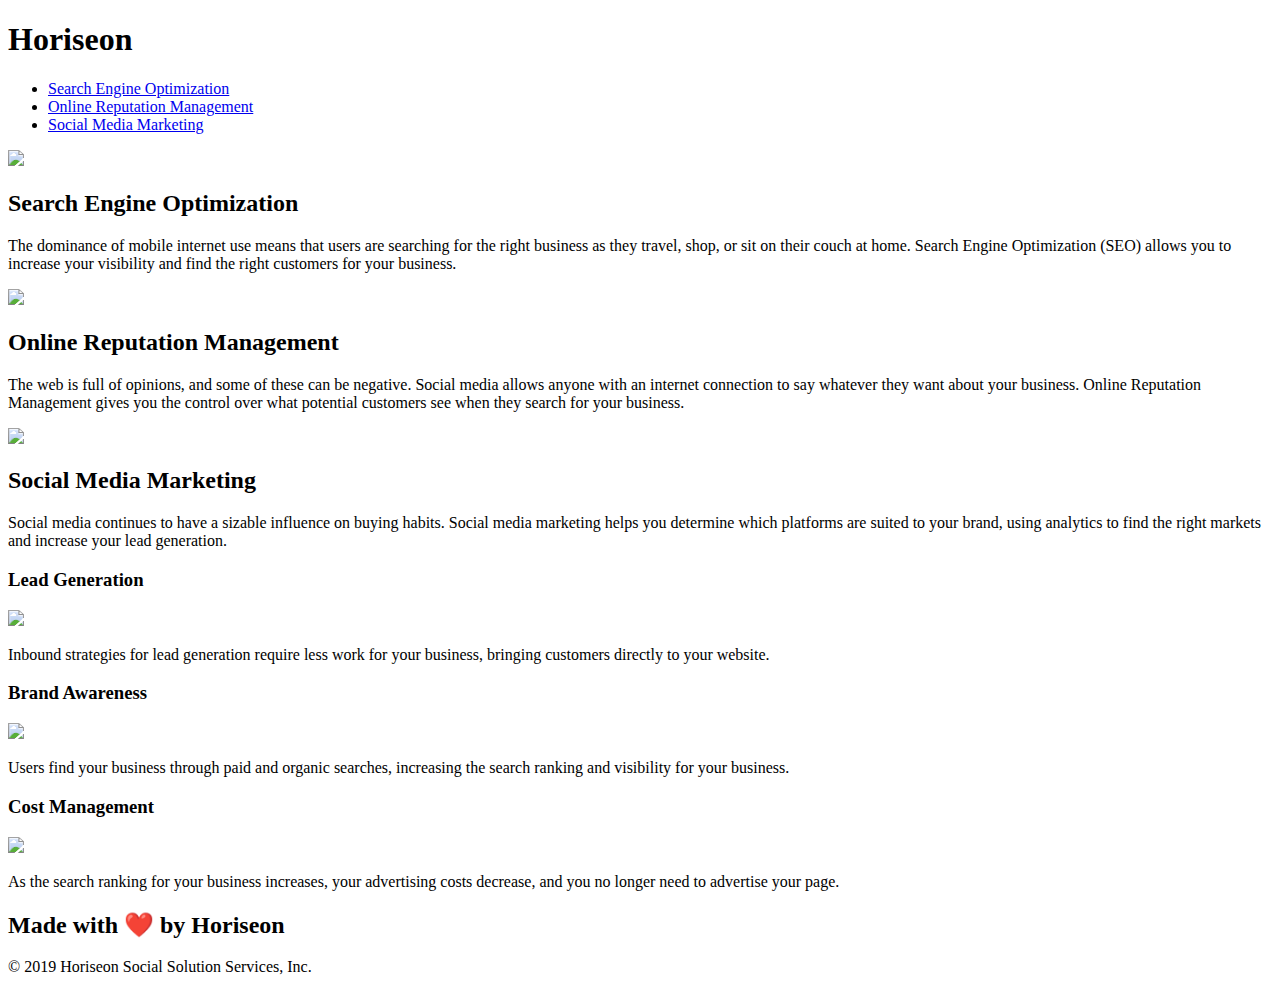
==== index.html @ 538bb8b7 "Moved index.html to root" ====
<!DOCTYPE html>
<html lang="en-us">

<head>
    <meta charset="UTF-8" />
    <link rel="stylesheet" href="./assets/css/style.css">
    <title>website</title>
</head>

<body>
    <div class="header">
        <h1>Hori<span class="seo">seo</span>n</h1>
        <div>
            <ul>
                <li>
                    <a href="#search-engine-optimization">Search Engine Optimization</a>
                </li>
                <li>
                    <a href="#online-reputation-management">Online Reputation Management</a>
                </li>
                <li>
                    <a href="#social-media-marketing">Social Media Marketing</a>
                </li>
            </ul>
        </div>
    </div>
    <div class="hero"></div>
    <div class="content">
        <div class="search-engine-optimization">
            <img src="./assets/images/search-engine-optimization.jpg" class="float-left" />
            <h2>Search Engine Optimization</h2>
            <p>
                The dominance of mobile internet use means that users are searching for the right business as they travel, shop, or sit on their couch at home. Search Engine Optimization (SEO) allows you to increase your visibility and find the right customers for your business.
            </p>
        </div>
        <div id="online-reputation-management" class="online-reputation-management">
            <img src="./assets/images/online-reputation-management.jpg" class="float-right" />
            <h2>Online Reputation Management</h2>
            <p>
                The web is full of opinions, and some of these can be negative. Social media allows anyone with an internet connection to say whatever they want about your business. Online Reputation Management gives you the control over what potential customers see when they search for your business.
            </p>
        </div>
        <div id="social-media-marketing" class="social-media-marketing">
            <img src="./assets/images/social-media-marketing.jpg" class="float-left" />
            <h2>Social Media Marketing</h2>
            <p>
                Social media continues to have a sizable influence on buying habits. Social media marketing helps you determine which platforms are suited to your brand, using analytics to find the right markets and increase your lead generation.
            </p>
        </div>
    </div>
    <div class="benefits">
        <div class="benefit-lead">
            <h3>Lead Generation</h3>
            <img src="./assets/images/lead-generation.png" />
            <p>
                Inbound strategies for lead generation require less work for your business, bringing customers directly to your website.
            </p>
        </div>
        <div class="benefit-brand">
            <h3>Brand Awareness</h3>
            <img src="./assets/images/brand-awareness.png" />
            <p>
                Users find your business through paid and organic searches, increasing the search ranking and visibility for your business.
            </p>
        </div>
        <div class="benefit-cost">
            <h3>Cost Management</h3>
            <img src="./assets/images/cost-management.png"></img>
            <p>
                As the search ranking for your business increases, your advertising costs decrease, and you no longer need to advertise your page.
            </p>
        </div>
    </div>
    <div class="footer">
        <h2>Made with ❤️️ by Horiseon</h2>
        <p>
            &copy; 2019 Horiseon Social Solution Services, Inc.
        </p>
    </div>
</body>

</html>
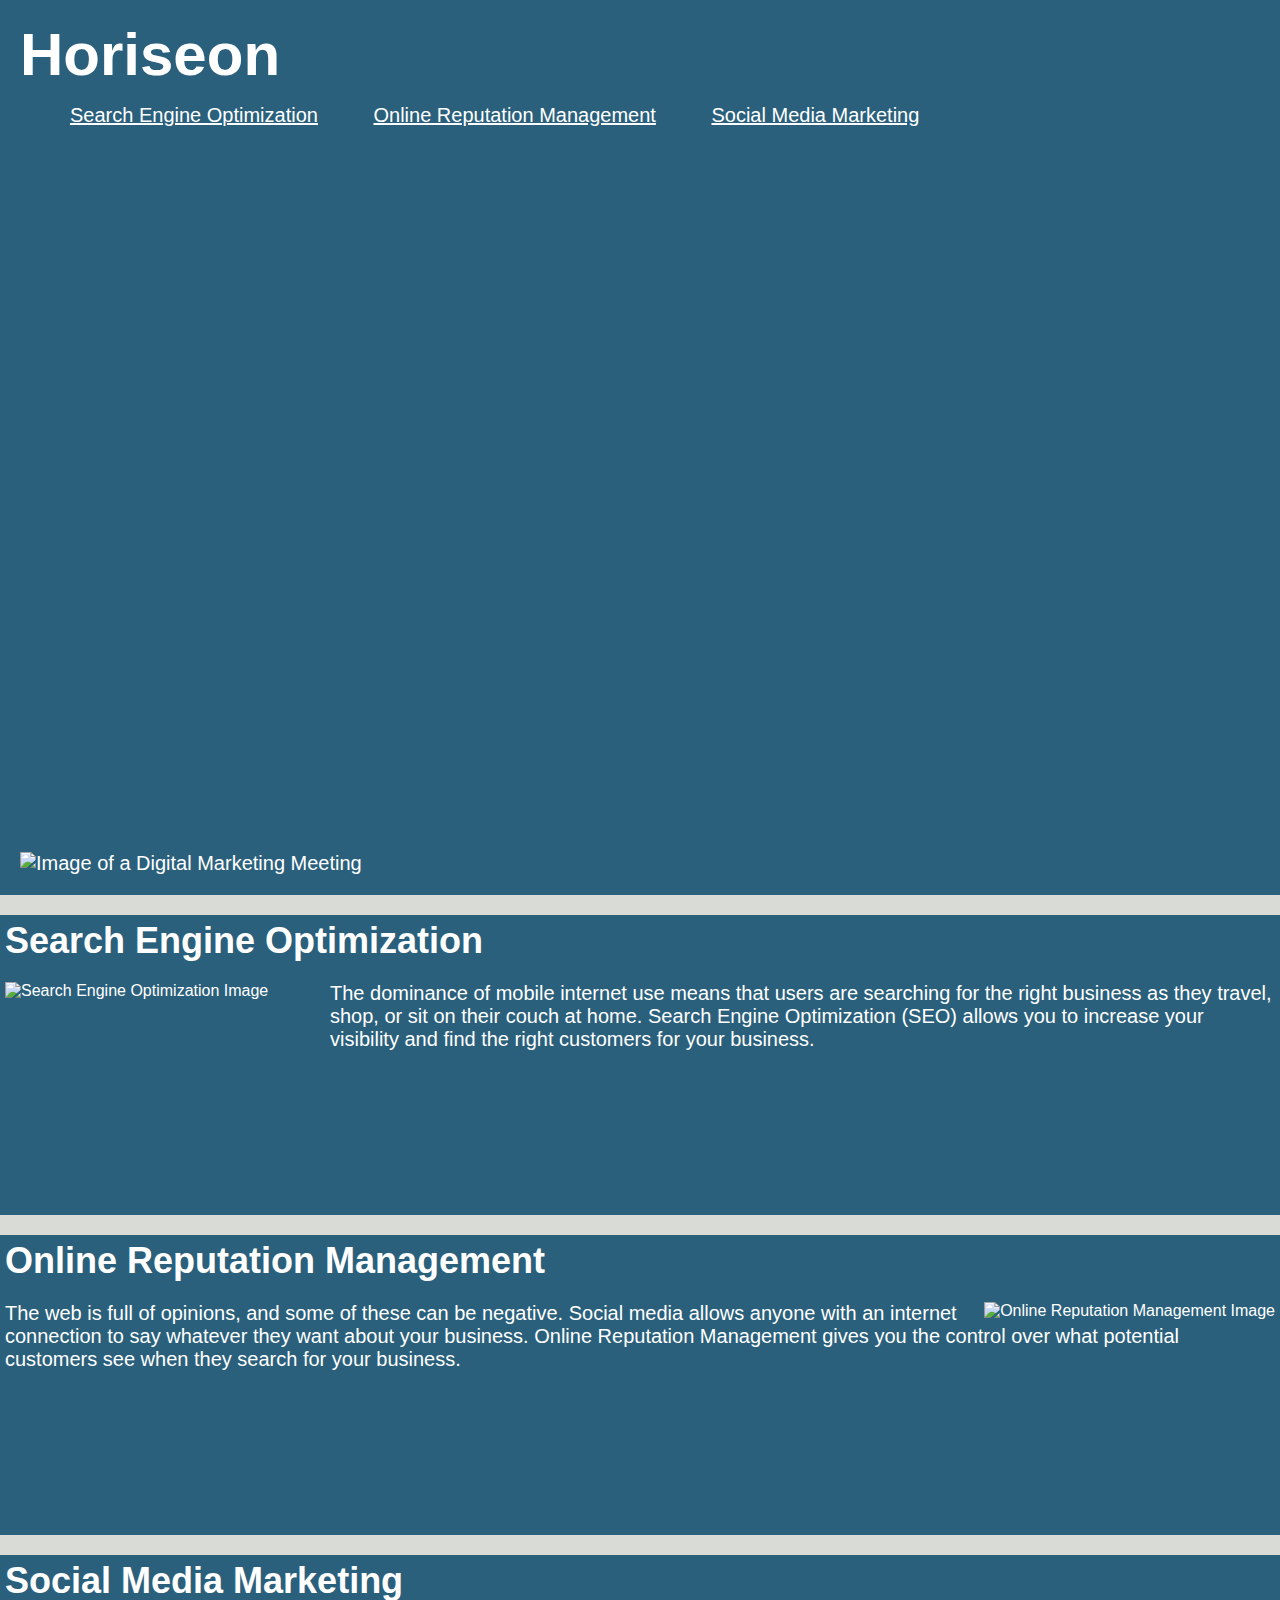
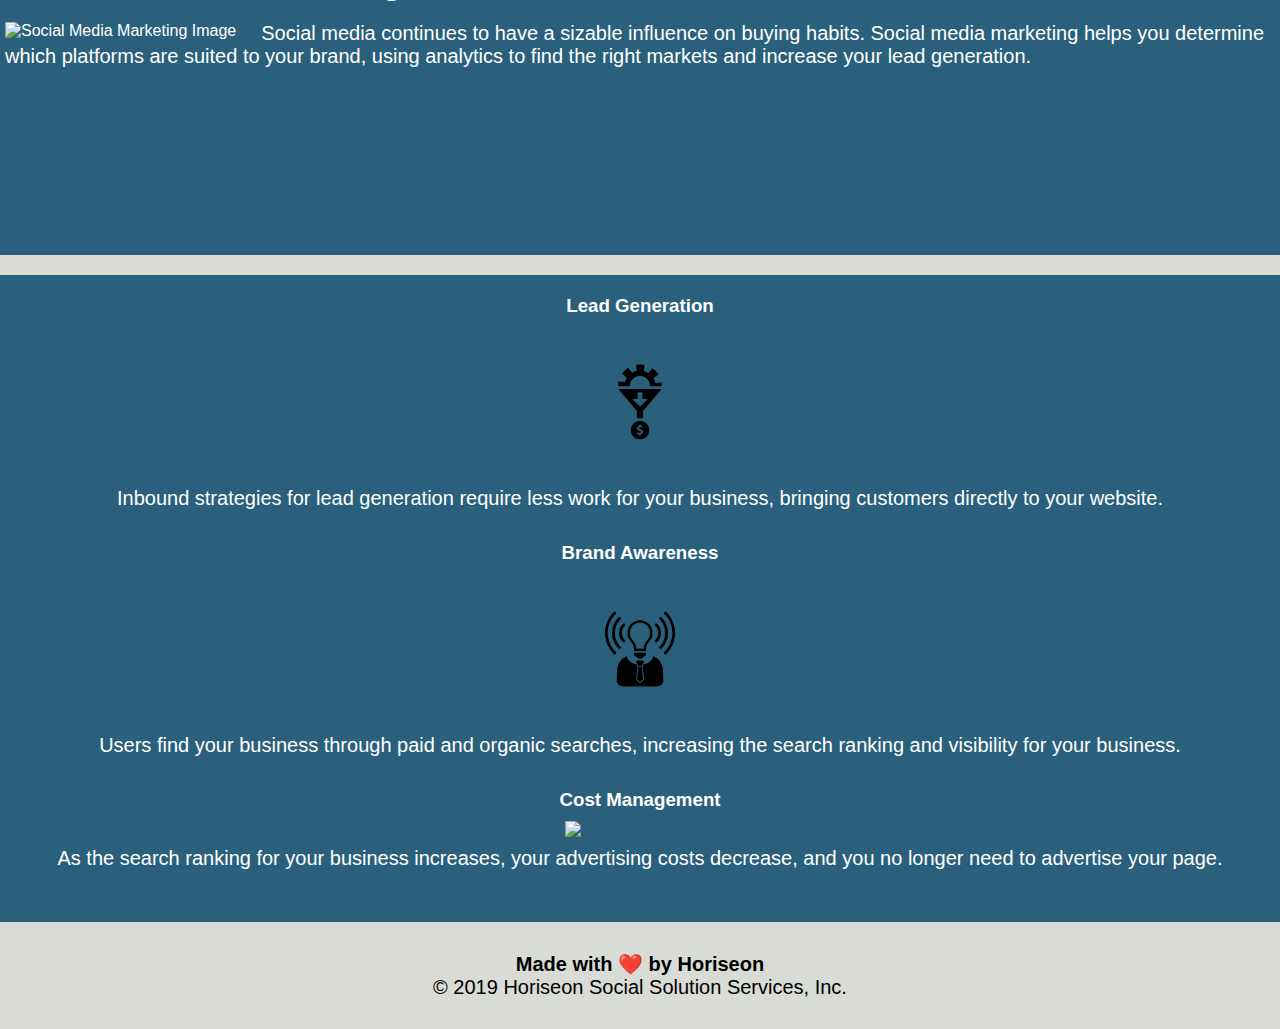
==== commit f2af79b7: "fixed index.html" ====
--- a/index.html
+++ b/index.html
@@ -3,14 +3,14 @@
 
 <head>
     <meta charset="UTF-8" />
-    <link rel="stylesheet" href="./assets/css/style.css">
-    <title>website</title>
+    <link rel="stylesheet" href="./Develop/assets/css/style.css">
+    <title>Growing Your Online Business</title>
 </head>
 
 <body>
-    <div class="header">
-        <h1>Hori<span class="seo">seo</span>n</h1>
-        <div>
+    <header>
+        <h1>Horiseon</h1>
+        <nav>
             <ul>
                 <li>
                     <a href="#search-engine-optimization">Search Engine Optimization</a>
@@ -22,61 +22,69 @@
                     <a href="#social-media-marketing">Social Media Marketing</a>
                 </li>
             </ul>
-        </div>
-    </div>
-    <div class="hero"></div>
-    <div class="content">
-        <div class="search-engine-optimization">
-            <img src="./assets/images/search-engine-optimization.jpg" class="float-left" />
+    <section class="hero"></section>
+        <img src="../images/digital-marketing-meeting.jpg" alt="Image of a Digital Marketing Meeting"/>
+        
+        </header>
+    <main>
+        
+        <section id="search-engine-optimization" class="search-engine-optimization"> 
+            
             <h2>Search Engine Optimization</h2>
+            <img src="./Develop/assets/images/search-engine-optimization.jpg" class="float-left" width="300" height="200" alt="Search Engine Optimization Image"/>
             <p>
                 The dominance of mobile internet use means that users are searching for the right business as they travel, shop, or sit on their couch at home. Search Engine Optimization (SEO) allows you to increase your visibility and find the right customers for your business.
             </p>
-        </div>
-        <div id="online-reputation-management" class="online-reputation-management">
-            <img src="./assets/images/online-reputation-management.jpg" class="float-right" />
+            
+        </section>
+        <section id="online-reputation-management" class="online-reputation-management">
+            
             <h2>Online Reputation Management</h2>
+            <img src="./Develop/assets/images/online-reputation-management.jpg" class="float-right" alt="Online Reputation Management Image" />
             <p>
                 The web is full of opinions, and some of these can be negative. Social media allows anyone with an internet connection to say whatever they want about your business. Online Reputation Management gives you the control over what potential customers see when they search for your business.
             </p>
-        </div>
-        <div id="social-media-marketing" class="social-media-marketing">
-            <img src="./assets/images/social-media-marketing.jpg" class="float-left" />
+           
+        </section>
+        <section id="social-media-marketing" class="social-media-marketing">
             <h2>Social Media Marketing</h2>
+            <img src="./Develop/assets/images/social-media-marketing.jpg" class="float-left" alt="Social Media Marketing Image"/>
             <p>
                 Social media continues to have a sizable influence on buying habits. Social media marketing helps you determine which platforms are suited to your brand, using analytics to find the right markets and increase your lead generation.
-            </p>
-        </div>
-    </div>
-    <div class="benefits">
-        <div class="benefit-lead">
+                
+            </section>
+    </main>
+
+    <section class="benefits">
+        <article class="benefit-lead">
             <h3>Lead Generation</h3>
-            <img src="./assets/images/lead-generation.png" />
+            <img src="./Develop/assets/images/lead-generation.png" />
             <p>
                 Inbound strategies for lead generation require less work for your business, bringing customers directly to your website.
             </p>
-        </div>
-        <div class="benefit-brand">
-            <h3>Brand Awareness</h3>
-            <img src="./assets/images/brand-awareness.png" />
+        </article>
+        <article class="benefit-brand">
+           <h3>Brand Awareness</h3>
+            <img src="./Develop/assets/images/brand-awareness.png" />
             <p>
                 Users find your business through paid and organic searches, increasing the search ranking and visibility for your business.
             </p>
-        </div>
-        <div class="benefit-cost">
+        </article>
+        <article class="benefit-cost">
             <h3>Cost Management</h3>
-            <img src="./assets/images/cost-management.png"></img>
+            <img src=".Develop/assets/images/cost-management.png"/>
             <p>
                 As the search ranking for your business increases, your advertising costs decrease, and you no longer need to advertise your page.
             </p>
-        </div>
-    </div>
-    <div class="footer">
+        </article>
+    </section>
+    <footer class="footer">
         <h2>Made with ❤️️ by Horiseon</h2>
         <p>
             &copy; 2019 Horiseon Social Solution Services, Inc.
         </p>
-    </div>
-</body>
+    </footer>
+</section>
+
 
 </html>
--- a/Develop/assets/css/style.css
+++ b/Develop/assets/css/style.css
@@ -0,0 +1,139 @@
+* {
+    box-sizing: border-box;
+    padding: 0;
+    margin: 0;
+}
+
+body {
+    
+    background-color: #d9dcd6; /* Set the background color of the body */
+}
+
+header {
+    padding: 20px;
+    font-family: 'Trebuchet MS', 'Lucida Sans Unicode', 'Lucida Grande', 'Lucida Sans', Arial, sans-serif;
+    margin-bottom: 20px;
+    background-color: #2a607c; /* Set the background color of the header */
+    color: #ffffff; /* Set the text color of the header */ 
+}
+
+header h1 {
+    display: inline-block;
+    font-size: 60px; /* Set the font size of h1 */
+}
+
+
+nav {
+    padding-top: 15px;
+    font-family: 'Gill Sans', 'Gill Sans MT', Calibri, 'Trebuchet MS', sans-serif;
+    font-size: 20px;
+    background-color:#2a607c ; /* Set the background color of the nav element */
+    
+}
+
+nav ul {
+    list-style-type: none ;
+    color: #ffffff; /* Set the text color of the nav links */
+}
+
+nav ul li, a {
+    display: inline-block; /* Set display property for nav ul li */
+    margin-left: 25px;
+    color: #ffffff;
+}
+
+p {
+    font-size: 20px;
+}
+
+.hero {
+    height: 700px;
+    width: 100%;
+    margin-bottom: 25px;
+    background-image: url("../images/digital-marketing-meeting.jpg");
+    background-size: cover;
+    background-position: center; /* Set properties for hero class */
+}
+.float-left {
+    float: left;
+    margin-right: 25px;
+}
+
+.float-right {
+    float: right;
+    margin-left: 25px;
+}
+
+.content {
+    width: 75%;
+    display: inline-block;
+    margin-left: 20px;
+}
+
+.benefits {
+    margin-right: 20px;
+    padding: 20px;
+    width: 100%;
+    height: 20%;
+    text-align: center;
+    font-family: 'Gill Sans', 'Gill Sans MT', Calibri, 'Trebuchet MS', sans-serif;
+    background-color: #2a607c; /* Set the background color of the benefits section */
+}
+
+.benefit-lead,
+.benefit-brand,
+.benefit-cost {
+    margin-bottom: 32px;
+    color: #ffffff;
+}
+
+.benefit-lead h3,
+.benefit-brand h3,
+.benefit-cost h3 {
+    margin-bottom: 10px;
+    text-align: center;
+}
+
+.benefit-lead img,
+.benefit-brand img,
+.benefit-cost img {
+    display: block;
+    margin: 10px auto;
+    max-width: 150px;
+}
+
+.search-engine-optimization,
+.online-reputation-management,
+.social-media-marketing {
+    margin-bottom: 20px;
+    padding: 5px;
+    height: 300px;
+    font-family: 'Gill Sans', 'Gill Sans MT', Calibri, 'Trebuchet MS', sans-serif;
+    background-color: #2a607c; /* Set multiple properties for multiple classes listed */
+    color: #ffffff;
+}
+
+ 
+.search-engine-optimization img,
+.online-reputation-management img,
+.social-media-marketing img {
+    max-height: 200px; 
+}
+
+.search-engine-optimization h2, 
+.online-reputation-management h2,
+.social-media-marketing h2{
+    margin-bottom: 20px;
+    font-size: 36px;
+}
+
+.footer {
+    padding: 30px;
+    clear: both;
+    font-family: 'Trebuchet MS', 'Lucida Sans Unicode', 'Lucida Grande', 'Lucida Sans', Arial, sans-serif;
+    text-align: center;
+}
+
+.footer h2 {
+    font-size: 20px;
+}
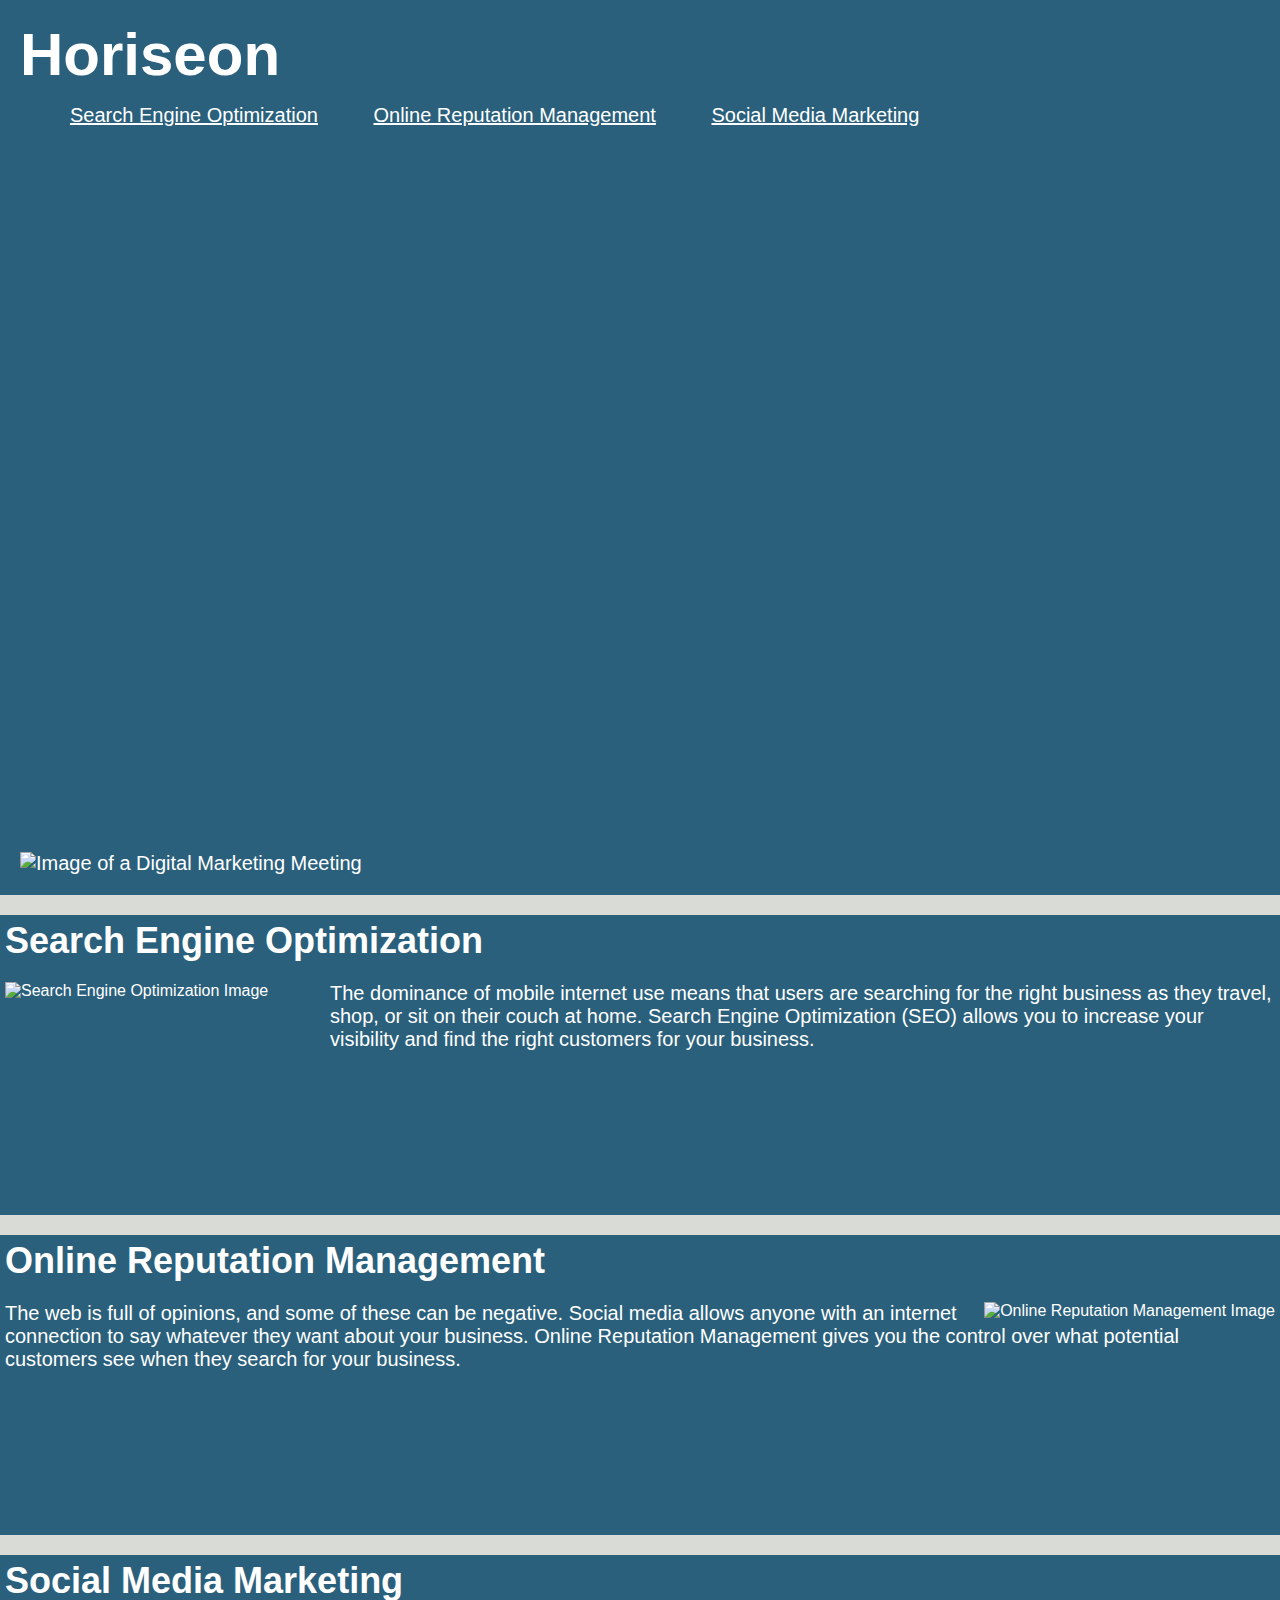
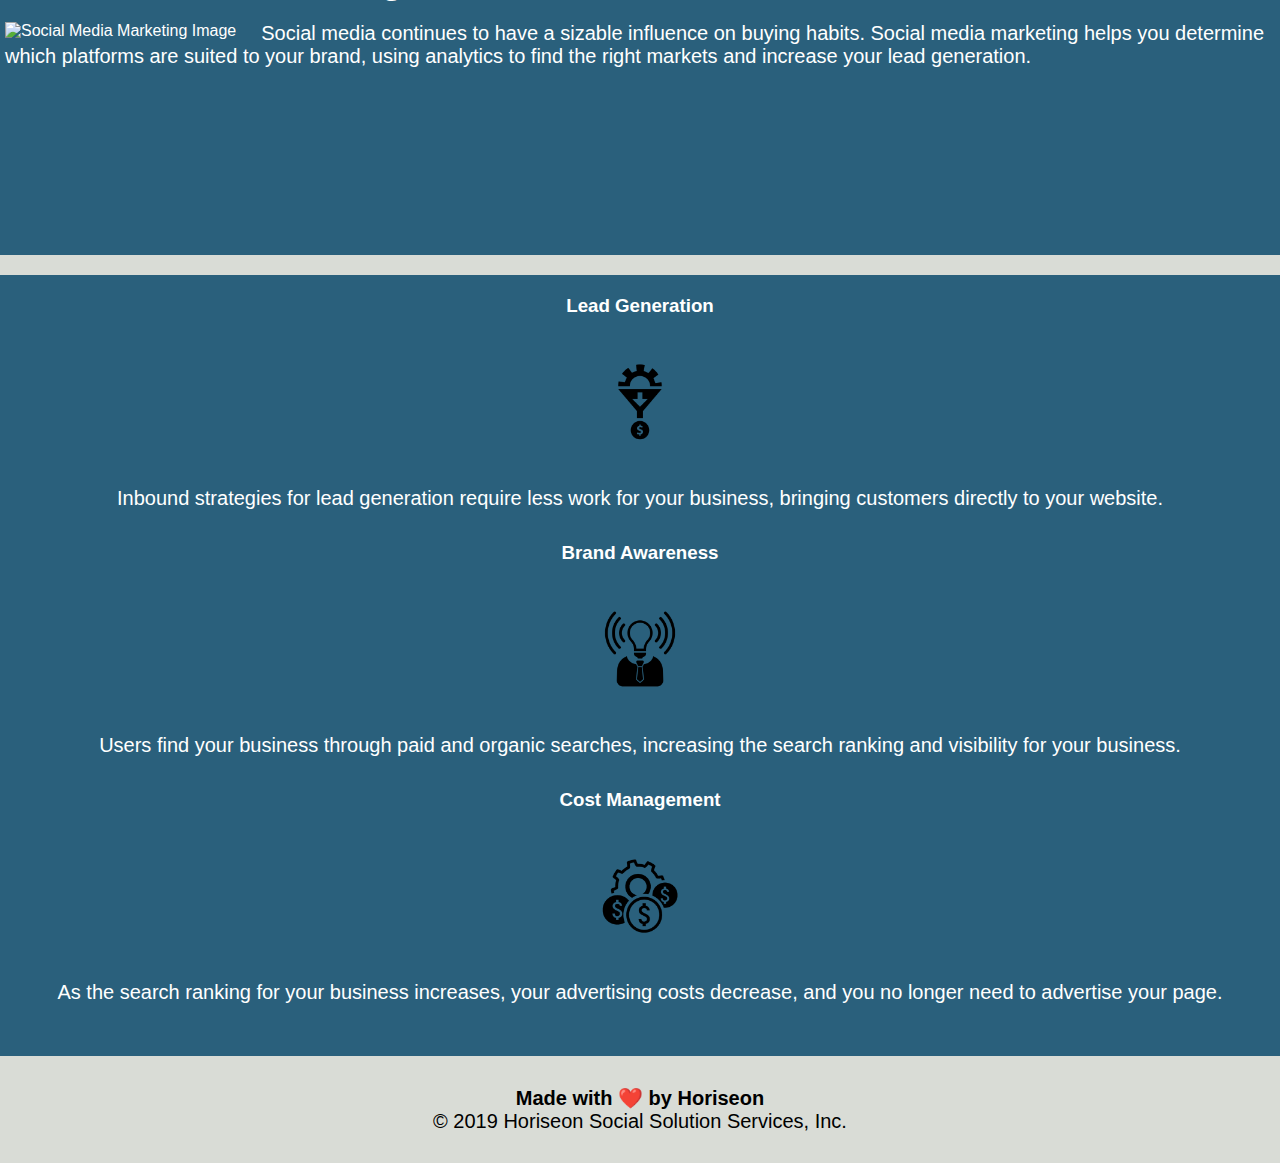
==== commit 97f4925a: "fixed imdex.html" ====
--- a/index.html
+++ b/index.html
@@ -72,7 +72,7 @@
         </article>
         <article class="benefit-cost">
             <h3>Cost Management</h3>
-            <img src=".Develop/assets/images/cost-management.png"/>
+            <img src="./Develop/assets/images/cost-management.png" />
             <p>
                 As the search ranking for your business increases, your advertising costs decrease, and you no longer need to advertise your page.
             </p>
